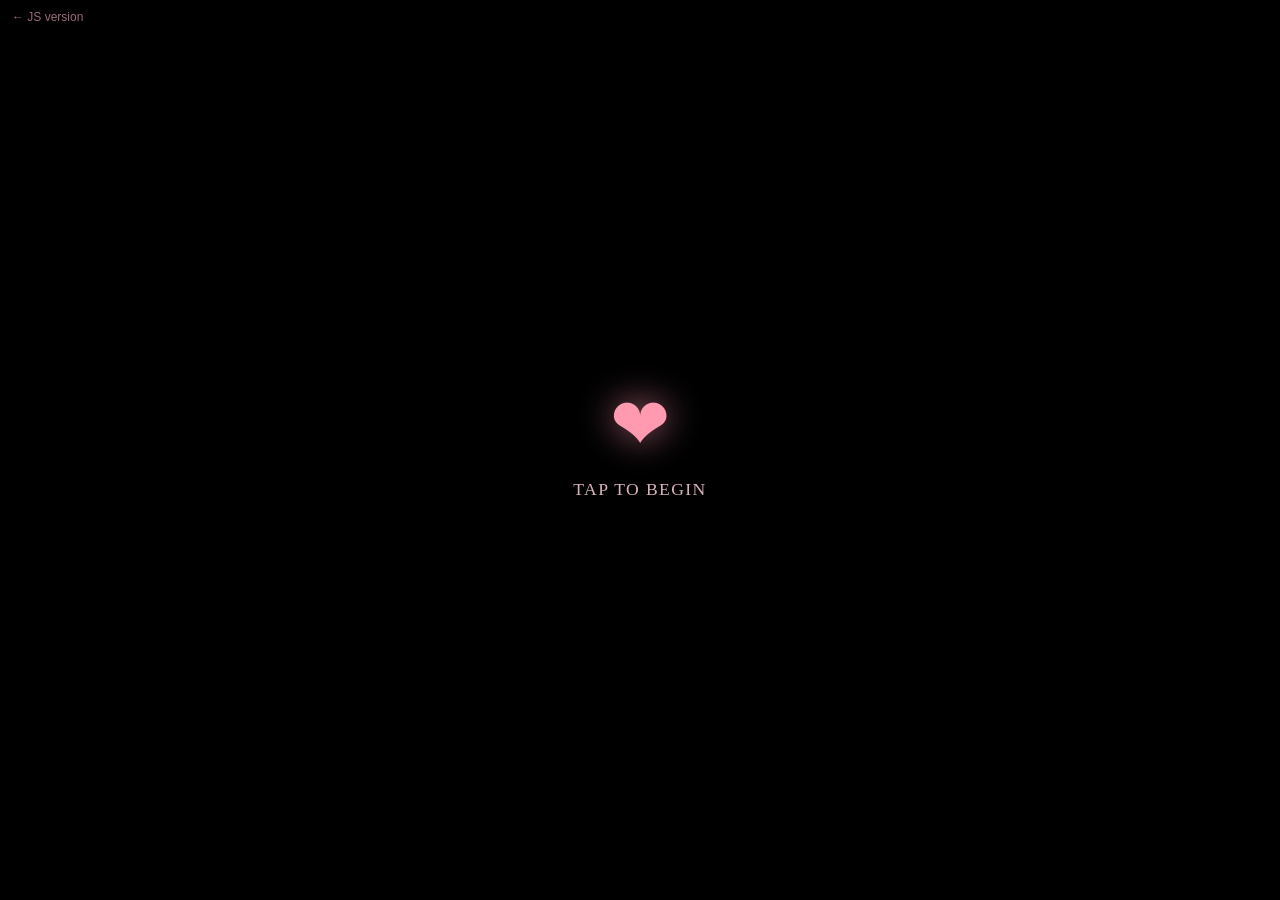
==== wasm/shell.html @ a174a6da "Add real C++/WebAssembly build via SDL2 + Emscripten SFML has no official web backend, so this ports" ====
<!doctype html>
<html lang="en">
<head>
<meta charset="utf-8">
<title>I love you &lt;3 (WebAssembly)</title>
<meta name="viewport" content="width=device-width, initial-scale=1.0, viewport-fit=cover">
<style>
  html, body { margin: 0; padding: 0; width: 100%; height: 100%; background: #000; overflow: hidden; }
  #canvas { display: block; position: fixed; top: 0; left: 0; width: 100vw; height: 100vh; outline: none; }
  #startOverlay {
    position: fixed; inset: 0; display: flex; align-items: center; justify-content: center;
    background: #000; z-index: 10; cursor: pointer; transition: opacity 0.6s ease;
  }
  #startOverlay.hidden { opacity: 0; pointer-events: none; }
  #startCard { text-align: center; font-family: Georgia, 'Times New Roman', serif; color: #ffd2dc; user-select: none; }
  #startHeart { font-size: 4.5rem; color: #ff9ab0; animation: pulse 1.6s ease-in-out infinite;
    filter: drop-shadow(0 0 18px rgba(255, 150, 180, 0.65)); }
  #startCard p { margin-top: 0.75rem; font-size: 1.1rem; letter-spacing: 0.08em; text-transform: uppercase; opacity: 0.85; }
  @keyframes pulse { 0%, 100% { transform: scale(1); } 50% { transform: scale(1.12); } }
  #backLink { position: fixed; top: 10px; left: 12px; z-index: 11; font: 12px sans-serif; color: #ffb3c6;
    text-decoration: none; opacity: 0.6; }
  #backLink:hover { opacity: 1; }
</style>
</head>
<body>
<a id="backLink" href="../index.html">&larr; JS version</a>
<canvas id="canvas" oncontextmenu="event.preventDefault()" tabindex="-1"></canvas>

<div id="startOverlay">
  <div id="startCard">
    <div id="startHeart">&#10084;</div>
    <p>tap to begin</p>
  </div>
</div>

<script>
var Module = {
  canvas: document.getElementById('canvas'),
  print: function(text) { console.log(text); },
  printErr: function(text) { console.error(text); },
};
</script>
{{{ SCRIPT }}}
<script>
  document.getElementById('startOverlay').addEventListener('click', function () {
    var ov = this;
    ov.classList.add('hidden');
    setTimeout(function () { ov.style.display = 'none'; }, 650);
    if (window.Module && Module.ccall) {
      try { Module.ccall('start_music', 'v', [], []); } catch (e) { console.error(e); }
    }
  }, { once: true });
</script>
</body>
</html>
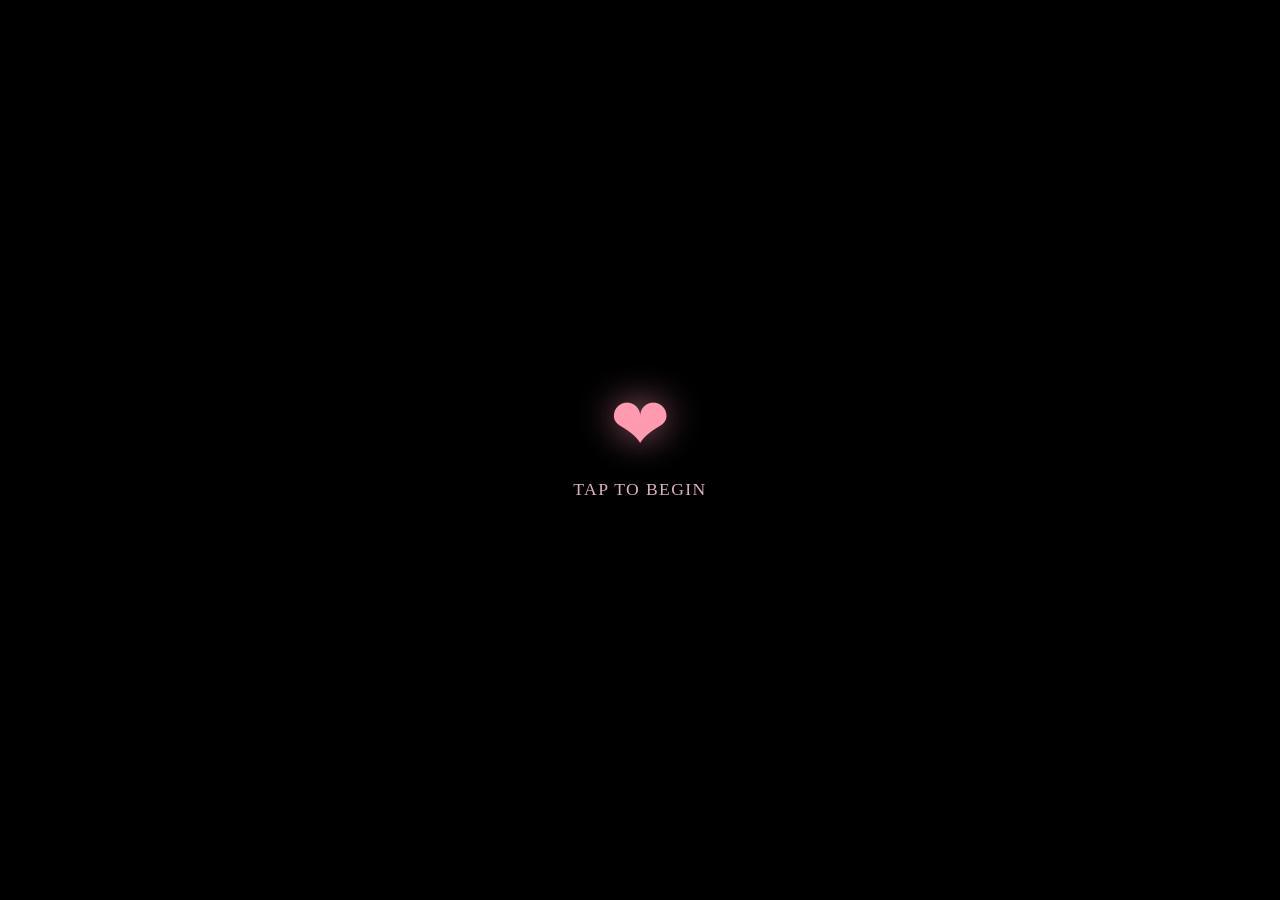
==== commit 807183ca: "Remove JS version, make the WASM build the site Drops index.html/style.css/script.js/love_you.mp3 (t" ====
--- a/wasm/shell.html
+++ b/wasm/shell.html
@@ -2,8 +2,10 @@
 <html lang="en">
 <head>
 <meta charset="utf-8">
-<title>I love you &lt;3 (WebAssembly)</title>
+<title>I love you &lt;3</title>
 <meta name="viewport" content="width=device-width, initial-scale=1.0, viewport-fit=cover">
+<meta name="description" content="A glowing heart made of 'love you' particles.">
+<link rel="icon" href="icon_64.png" type="image/png">
 <style>
   html, body { margin: 0; padding: 0; width: 100%; height: 100%; background: #000; overflow: hidden; }
   #canvas { display: block; position: fixed; top: 0; left: 0; width: 100vw; height: 100vh; outline: none; }
@@ -17,13 +19,9 @@
     filter: drop-shadow(0 0 18px rgba(255, 150, 180, 0.65)); }
   #startCard p { margin-top: 0.75rem; font-size: 1.1rem; letter-spacing: 0.08em; text-transform: uppercase; opacity: 0.85; }
   @keyframes pulse { 0%, 100% { transform: scale(1); } 50% { transform: scale(1.12); } }
-  #backLink { position: fixed; top: 10px; left: 12px; z-index: 11; font: 12px sans-serif; color: #ffb3c6;
-    text-decoration: none; opacity: 0.6; }
-  #backLink:hover { opacity: 1; }
 </style>
 </head>
 <body>
-<a id="backLink" href="../index.html">&larr; JS version</a>
 <canvas id="canvas" oncontextmenu="event.preventDefault()" tabindex="-1"></canvas>
 
 <div id="startOverlay">
